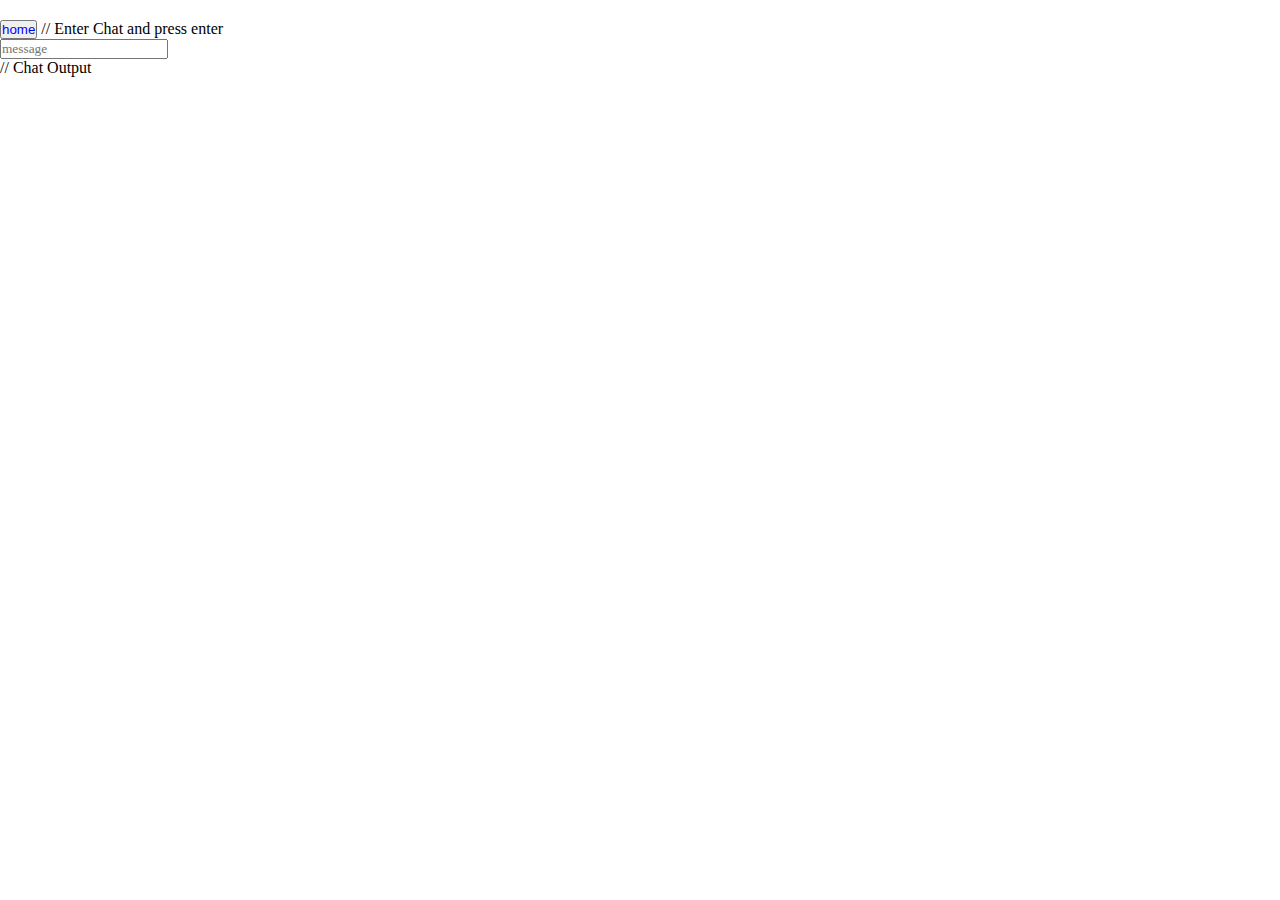
==== chat.html @ 3e6a25e8 "first commit" ====
<!DOCTYPE html>
<html lang="en">
<head>
  <link rel="stylesheet" href="chat.css">
    <meta charset="UTF-8">
    <meta http-equiv="X-UA-Compatible" content="IE=edge">
    <meta name="viewport" content="width=device-width, initial-scale=1.0">
    <title>Document</title>
</head>
<body>
    <button><a href="index.html">home</a></button>
// Enter Chat and press enter
<div><input id=input placeholder="message" /></div>

// Chat Output
<div id=box></div>

<script src="https://cdn.pubnub.com/sdk/javascript/pubnub.7.2.1.min.js"></script>
<script> (function() {
        var pubnub = new PubNub({
            publishKey: 'YOUR_PUBLISH_KEY_HERE',
            subscribeKey: 'YOUR_SUBSCRIBE_KEY_HERE'
        });
        function $(id) {
            return document.getElementById(id);
        }
        var box = $('box'),
            input = $('input'),
            channel = 'tenchatdemo';
        pubnub.addListener({
            message: function(obj) {
                box.innerHTML = ('' + obj.message).replace(/[<>]/g, '') + '<br>' + box.innerHTML
            }
        });
        pubnub.subscribe({
            channels: [channel]
        });
        input.addEventListener('keyup', function(e) {
            if ((e.keyCode || e.charCode) === 13) {
                pubnub.publish({
                    channel: channel,
                    message: input.value,
                    x: (input.value = '')
                });
            }
        });
    })();
</script>
</body>
</html>
---- chat.css ----
* {
    margin: 0;
    padding: 0;
  }
   
  body {
    margin: 20px auto;
    font-family: "Lato";
    font-weight: 300;
  }
   
  form {
    padding: 15px 25px;
    display: flex;
    gap: 10px;
    justify-content: center;
  }
   
  form label {
    font-size: 1.5rem;
    font-weight: bold;
  }
   
  input {
    font-family: "Lato";
  }
   
  a {
    color: #0000ff;
    text-decoration: none;
  }
   
  a:hover {
    text-decoration: underline;
  }
   
  #wrapper,
  #loginform {
    margin: 0 auto;
    padding-bottom: 25px;
    background: #eee;
    width: 600px;
    max-width: 100%;
    border: 2px solid #212121;
    border-radius: 4px;
  }
   
  #loginform {
    padding-top: 18px;
    text-align: center;
  }
   
  #loginform p {
    padding: 15px 25px;
    font-size: 1.4rem;
    font-weight: bold;
  }
   
  #chatbox {
    text-align: left;
    margin: 0 auto;
    margin-bottom: 25px;
    padding: 10px;
    background: #fff;
    height: 300px;
    width: 530px;
    border: 1px solid #a7a7a7;
    overflow: auto;
    border-radius: 4px;
    border-bottom: 4px solid #a7a7a7;
  }
   
  #usermsg {
    flex: 1;
    border-radius: 4px;
    border: 1px solid #ff9800;
  }
   
  #name {
    border-radius: 4px;
    border: 1px solid #ff9800;
    padding: 2px 8px;
  }
   
  #submitmsg,
  #enter{
    background: #ff9800;
    border: 2px solid #e65100;
    color: white;
    padding: 4px 10px;
    font-weight: bold;
    border-radius: 4px;
  }
   
  .error {
    color: #ff0000;
  }
   
  #menu {
    padding: 15px 25px;
    display: flex;
  }
   
  #menu p.welcome {
    flex: 1;
  }
   
  a#exit {
    color: white;
    background: #c62828;
    padding: 4px 8px;
    border-radius: 4px;
    font-weight: bold;
  }
   
  .msgln {
    margin: 0 0 5px 0;
  }
   
  .msgln span.left-info {
    color: orangered;
  }
   
  .msgln span.chat-time {
    color: #666;
    font-size: 60%;
    vertical-align: super;
  }
   
  .msgln b.user-name, .msgln b.user-name-left {
    font-weight: bold;
    background: #546e7a;
    color: white;
    padding: 2px 4px;
    font-size: 90%;
    border-radius: 4px;
    margin: 0 5px 0 0;
  }
   
  .msgln b.user-name-left {
    background: orangered;
  }
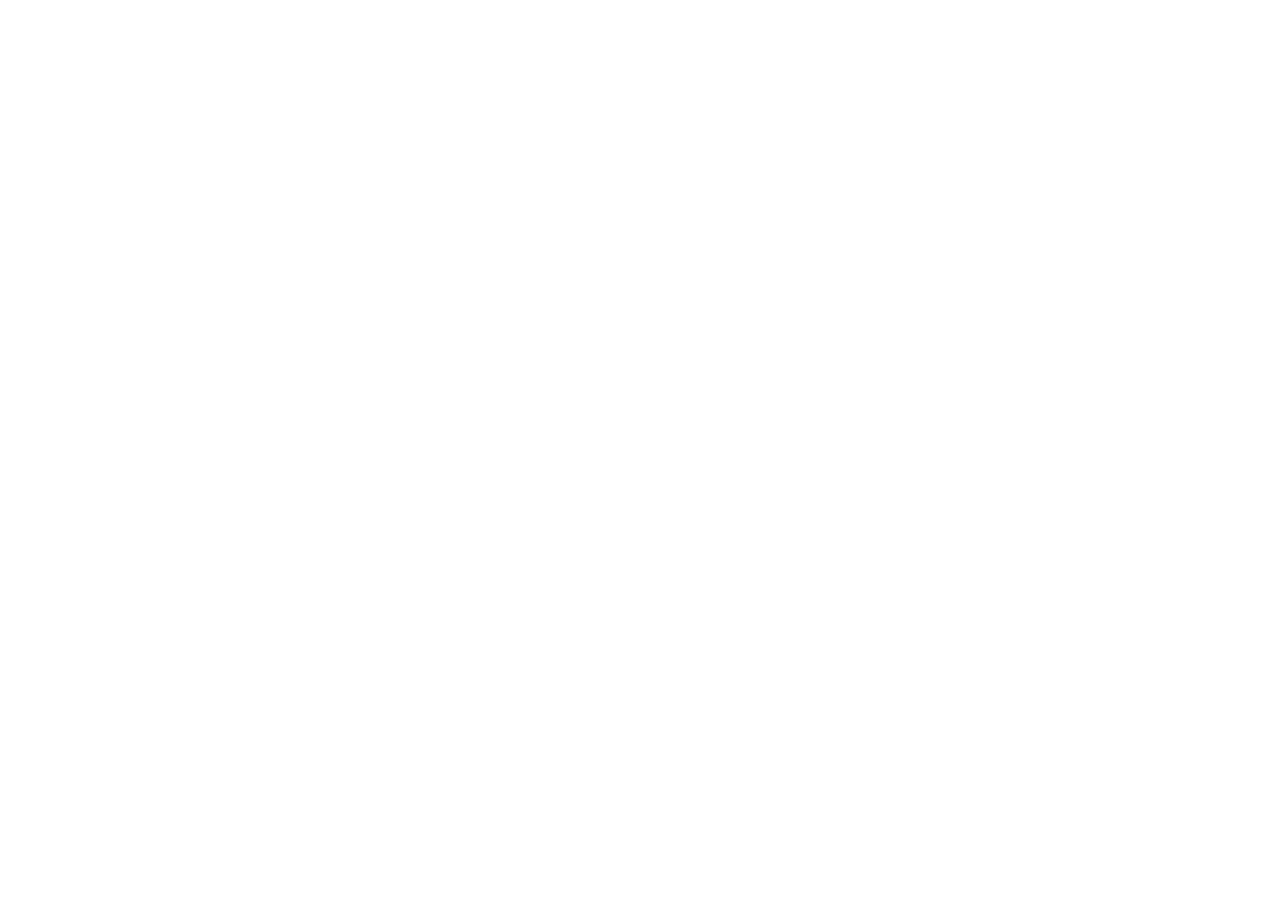
==== commit 1501f711: "games" ====
--- a/chat.html
+++ b/chat.html
@@ -1,50 +1,15 @@
 <!DOCTYPE html>
 <html lang="en">
 <head>
-  <link rel="stylesheet" href="chat.css">
+    <link rel="stylesheet" href="index.html">
+    <link rel="stylesheet" href="navigation.html">
+    <link rel="shortcut icon" type="image/jpeg" href="images/smurf background.jpg">
     <meta charset="UTF-8">
     <meta http-equiv="X-UA-Compatible" content="IE=edge">
     <meta name="viewport" content="width=device-width, initial-scale=1.0">
-    <title>Document</title>
+    <title>Smurf Chat</title>
 </head>
 <body>
-    <button><a href="index.html">home</a></button>
-// Enter Chat and press enter
-<div><input id=input placeholder="message" /></div>
-
-// Chat Output
-<div id=box></div>
-
-<script src="https://cdn.pubnub.com/sdk/javascript/pubnub.7.2.1.min.js"></script>
-<script> (function() {
-        var pubnub = new PubNub({
-            publishKey: 'YOUR_PUBLISH_KEY_HERE',
-            subscribeKey: 'YOUR_SUBSCRIBE_KEY_HERE'
-        });
-        function $(id) {
-            return document.getElementById(id);
-        }
-        var box = $('box'),
-            input = $('input'),
-            channel = 'tenchatdemo';
-        pubnub.addListener({
-            message: function(obj) {
-                box.innerHTML = ('' + obj.message).replace(/[<>]/g, '') + '<br>' + box.innerHTML
-            }
-        });
-        pubnub.subscribe({
-            channels: [channel]
-        });
-        input.addEventListener('keyup', function(e) {
-            if ((e.keyCode || e.charCode) === 13) {
-                pubnub.publish({
-                    channel: channel,
-                    message: input.value,
-                    x: (input.value = '')
-                });
-            }
-        });
-    })();
-</script>
+    
 </body>
 </html>